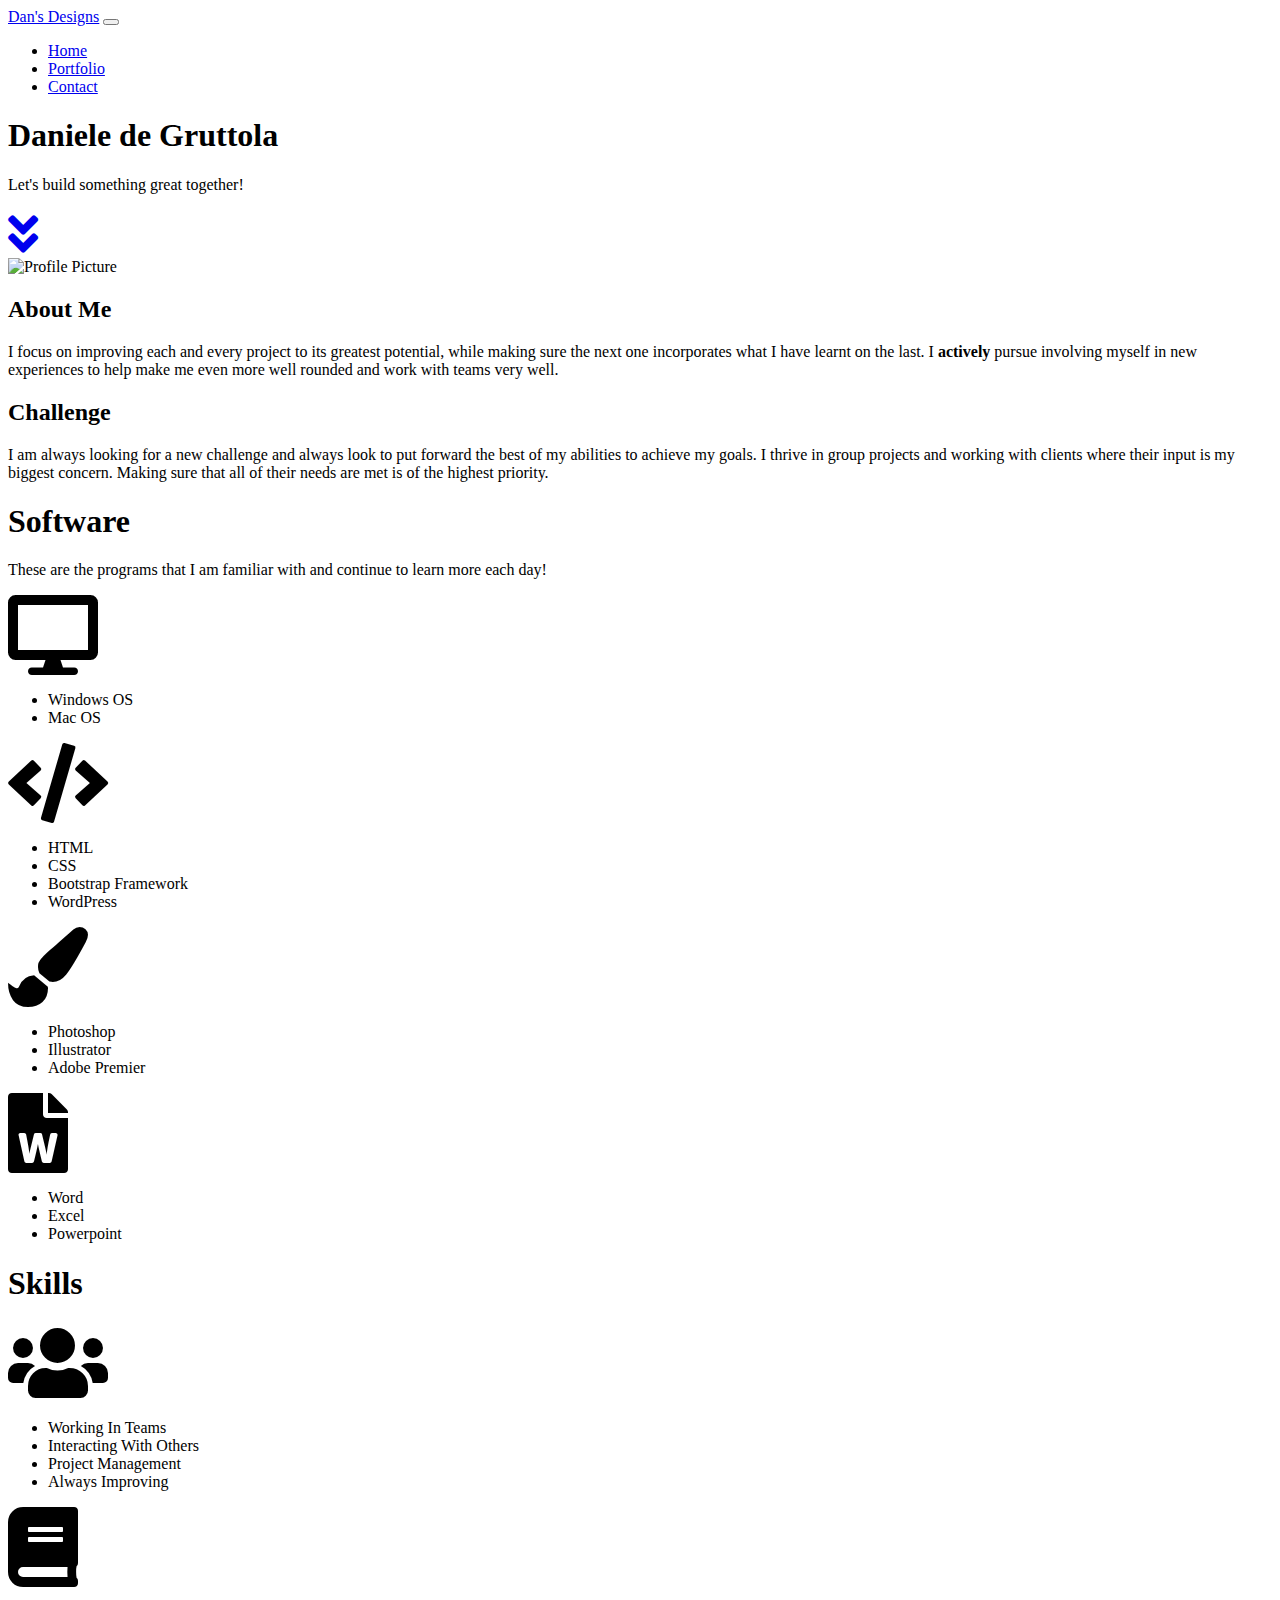
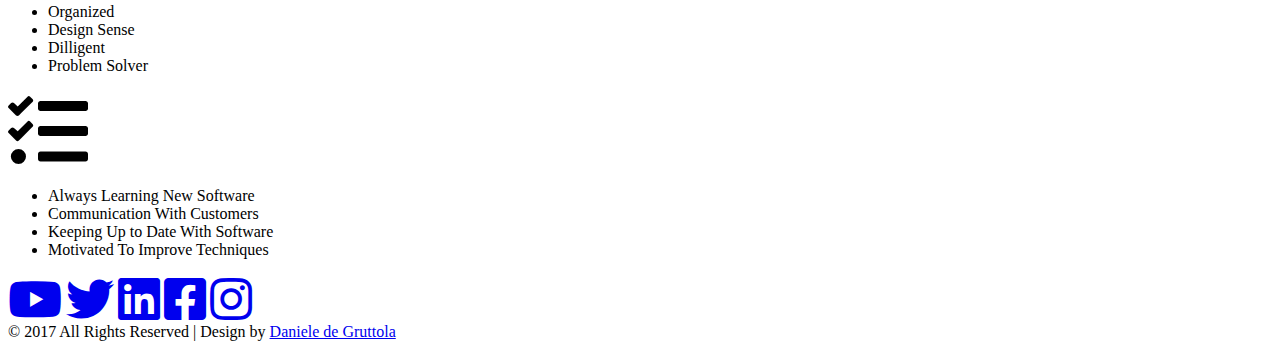
==== index.html @ e27785e1 "index.html for github pages" ====
<!DOCTYPE html>

<head>
  <meta charset="utf-8">
  <meta name="viewport" content="width=device-width, initial-scale=1, shrink-to-fit=no">
  <title>Dan's Designer</title>
  <link href="https://use.fontawesome.com/releases/v5.0.6/css/all.css" rel="stylesheet">
  <link rel="stylesheet" href="https://maxcdn.bootstrapcdn.com/bootstrap/4.0.0-beta/css/bootstrap.min.css" integrity="sha384-/Y6pD6FV/Vv2HJnA6t+vslU6fwYXjCFtcEpHbNJ0lyAFsXTsjBbfaDjzALeQsN6M" crossorigin="anonymous">
  <link rel="stylesheet" href="style.css">
</head>

<body>

<nav class="navbar navbar-expand-lg navbar-dark bg-color fixed-top">
  <a class="navbar-brand" href="#">Dan's Designs</a>
    <button class="navbar-toggler" type="button" data-toggle="collapse" data-target="#navbarSupportedContent" aria-controls="navbarSupportedContent" aria-expanded="false" aria-label="Toggle navigation">
      <span class="navbar-toggler-icon"></span>
    </button>
      <div class="container">
    <div class="collapse navbar-collapse" id="navbarSupportedContent">
      <ul class="navbar-nav mr-auto">
        <li class="nav-item active">
          <a class="nav-link" href="#">Home <span class="sr-only">(current)</span></a>
        </li>

        <li class="nav-item">
          <a class="nav-link" href="portfolio.html">Portfolio</a>
        </li>

        <li class="nav-item">
          <a class="nav-link" href="contact.html">Contact</a>
        </li>
      </ul>
  </div>
</div>
</nav>

<div class="jumbotron vertical-center">
  <div class="container text-center">
    <div class="col-12">
    <h1 class="display-3">Daniele de Gruttola</h1>
    <p class="lead">Let's build something great together!</p>
  </div>
  <div class="text-center btnDiv">
      <a href="#about"><i class="fas fa-angle-double-down fa-3x"></i></a>
  </div>
</div>
</div>

<div id="about"><!--Start of About Me -->
<div class="container">
  <div class="text-white">
    <div class="row justify-content-center">
      <div class="col-12">
      <img class="center-block" src="images/profile.jpg" alt="Profile Picture">
    </div>
      <div class="col-lg-5 col-md-4 col-sm-8">
        <h2 class="text-center">About Me
        </h2>
        <p class="space-lines">I focus on improving each and every project to its greatest potential, while making sure the next one incorporates what I have learnt on the last. I <strong>actively</strong> pursue involving myself in new experiences to help make me even more well rounded and work with teams very well.</p>
      </div>

      <div class="col-lg-5 col-md-4 col-sm-8">
        <h2 class="text-center">Challenge
        </h2>
        <p class="space-lines">I am always looking for a new challenge and always look to put forward the best of my abilities to achieve my goals. I thrive in group projects and working with clients where their input is my biggest concern. Making sure that all of their needs are met is of the highest priority.</p>
      </div>
    </div><!-- row -->

  </div><!-- white text -->
</div><!-- container -->
</div><!--End of About Me -->

<div id="software"><!--Start of Software id-->
<div class="container">
  <div class="text-white">
  <div class="row justify-content-center">
    <div class="col-12">
      <div class="software">
        <h1>Software</h1>
        <p> These are the programs that I am familiar with and continue to learn more each day!</p>
      </div><!-- End of Software class -->
    </div><!--col-12-->
  </div><!-- row -->

    <div class="software_icons"><!--Start of software_icons class -->
    <div class="row justify-content-center">
      <div class="col-lg-3 col-md-3 col-sm-6 col-xs-4">
        <i class="fa fa-desktop fa-5x" aria-hidden="true"></i>
          <ul class="list-unstyled">
            <li> Windows OS</li>
            <li> Mac OS </li>
          </ul>
      </div>

        <div class="col-lg-3 col-md-3 col-sm-6 col-xs-4">
        <i class="fa fa-code fa-5x" aria-hidden="true"></i>
          <ul class="list-unstyled">
            <li> HTML</li>
            <li> CSS </li>
            <li> Bootstrap Framework </li>
            <li> WordPress </li>
          </ul>
        </div>

        <div class="col-lg-3 col-md-3 col-sm-6 col-xs-4">
        <i class="fas fa-paint-brush fa-5x"></i>
          <ul class="list-unstyled">
            <li> Photoshop</li>
            <li> Illustrator </li>
            <li> Adobe Premier </li>
          </ul>
        </div>

        <div class="col-lg-3 col-md-3 col-sm-6 col-xs-4">
        <i class="fas fa-file-word fa-5x"></i>
          <ul class="list-unstyled">
            <li> Word</li>
            <li> Excel </li>
            <li> Powerpoint </li>
          </ul>
        </div>
      </div>
    </div><!--End of software_icons class -->
  </div>
</div><!--container -->
</div><!--End of software id -->

<div id="skills"><!--Start of Skills id -->
<div class="container">
  <div class="text-white">
  <div class="row justify-content-center">
    <div class="col-12">
      <div class="skills"><!-- skills class -->
        <h1>Skills</h1>
      </div><!-- end of skills class -->
    </div><!-- col-12 -->
  </div><!--row-->

    <div class="software_icons">
    <div class="row justify-content-center">
      <div class="col-lg-3 col-md-3 col-sm-6 col-xs-4">
        <i class="fa fa-users fa-5x" aria-hidden="true"></i>
          <ul class="list-unstyled">
            <li> Working In Teams</li>
            <li> Interacting With Others </li>
            <li> Project Management </li>
            <li> Always Improving </li>
          </ul>
      </div>

        <div class="col-lg-3 col-md-3 col-sm-6 col-xs-4">
        <i class="fa fa-book fa-5x" aria-hidden="true"></i>
          <ul class="list-unstyled">
            <li> Organized </li>
            <li> Design Sense </li>
            <li> Dilligent </li>
            <li> Problem Solver </li>
          </ul>
        </div>

        <div class="col-lg-3 col-md-3 col-sm-6 col-xs-4">
        <i class="fa fa-tasks fa-5x" aria-hidden="true"></i>
          <ul class="list-unstyled">
            <li> Always Learning New Software</li>
            <li> Communication With Customers </li>
            <li> Keeping Up to Date With Software </li>
            <li> Motivated To Improve Techniques </li>
          </ul>
        </div>

      </div><!-- row -->
    </div><!--End of software_icons-->
  </div><!-- white text -->
</div><!-- container -->
</div> <!-- End of Skills -->

<!-- <div class="row justify-content-center">
  <div class="container">
    <div class="text-white">
      <div id="samples" class="page">
  <h1 class ="text-center">Work Samples</h1>
        <div class="content photo-grid">

          <div class="container py-4">
            <div class="row">
              <a class="col-md-6 col-lg-4" data-toggle="modal" data-target="#dental" href=""><img class="img-fluid mb-3" src="images/dental.png" alt="Dental Website"></a>
              <a class="col-md-6 col-lg-4" data-toggle="modal" data-target="#kreschop" href=""><img class="img-fluid mb-3" src="images/kreschop.jpg" alt="Kreschop Website"></a>
              <a class="col-md-6 col-lg-4" data-toggle="modal" data-target="#merrymaids" href=""><img class="img-fluid mb-3" src="images/merrymaids.jpg" alt="Merrymaids Website"></a>
              <a class="col-md-6 col-lg-4" data-toggle="modal" data-target="#streetcorner" href=""><img class="img-fluid mb-3" src="images/streetcorner.jpg" alt="Streetcorner graphic"></a>
              <a class="col-md-6 col-lg-4" data-toggle="modal" data-target="#gamecover" href=""><img class="img-fluid mb-3" src="images/gamecover.jpg" alt="Gamecover Design"></a>
                <a class="col-md-6 col-lg-4" data-toggle="modal" data-target="#footwear" href=""><img class="img-fluid mb-3" src="images/freedom_footwear.jpg" alt="Gamecover Design"></a>
            </div>
          </div>

          <div class="modal fade" id="dental">
            <div class="modal-dialog modal-lg">
              <div class="modal-content">
                <img data-dismiss="modal" class="img-fluid" src="images/dental.png" alt="Dental Website">
              </div>
            </div>
          </div>

          <div class="modal fade" id="kreschop">
            <div class="modal-dialog modal-lg">
              <div class="modal-content">
                <img data-dismiss="modal" class="img-fluid" src="images/kreschop2.jpg" alt="Kreschop Website">
              </div>
            </div>
          </div>

          <div class="modal fade" id="merrymaids">
            <div class="modal-dialog modal-lg">
              <div class="modal-content">
                <img data-dismiss="modal" class="img-fluid" src="images/merrymaids2.jpg" alt="Merrymaids Website">
              </div>
            </div>
          </div>

          <div class="modal fade" id="streetcorner">
            <div class="modal-dialog modal-lg">
              <div class="modal-content">
                <img data-dismiss="modal" class="img-fluid" src="images/streetcorner2.jpg" alt="Streetcorner Graphic">
              </div>
            </div>
          </div>

          <div class="modal fade" id="gamecover">
            <div class="modal-dialog modal-lg">
              <div class="modal-content">
                <img data-dismiss="modal" class="img-fluid" src="images/gamecover2.jpg" alt="Gamecover Graphic">
              </div>
            </div>
          </div>

          <div class="modal fade" id="footwear">
            <div class="modal-dialog modal-lg">
              <div class="modal-content">
                <img data-dismiss="modal" class="img-fluid" src="images/freedom_footwear2.jpg" alt="Kreschop Website">
              </div>
            </div>
          </div>

        </div>
      </div>
    </div>
  </div>
</div> -->

<div class="row"> <!--Start of Social id-->
  <div class="col-12">
      <div class="text-white">
        <div id="social">
            <div class="social text-center">
              <a href="https://www.youtube.com/channel/UCwrDoL6WCgl8kyw7b2MBOFw"><i class="fab fa-youtube fa-3x" aria-hidden="true"></i></a>
              <a href="https://twitter.com/ddegruttola"><i class="fab fa-twitter fa-3x" aria-hidden="true"></i></a>
              <a href="https://www.linkedin.com/in/danieledegruttola/"><i class="fab fa-linkedin fa-3x" aria-hidden="true"></i></a>
              <a href="https://www.facebook.com/Ddegruttola"><i class="fab fa-facebook-square fa-3x" aria-hidden="true"></i></a>
              <a href="https://www.instagram.com/ddegruttola/"><i class="fab fa-instagram fa-3x"></i></a>
            </div>

          </div><!--End of Socialid -->
        </div><!--white text-->
      </div><!--col-12 -->
    </div><!--row-->

  <div class="row">
    <div class="col-12">
      <div class="text-white">
        <div id="footer">
          <div class="footer text-center"
            <p>&copy; 2017 All Rights Reserved | Design by <a href="http://www.danieledegruttola.com" target="_blank"> Daniele de Gruttola</a>
          </div>
        </div>
    </div>
  </div>
</div>

    <!--scripts-->
    <script src="https://code.jquery.com/jquery-3.2.1.slim.min.js" integrity="sha384-KJ3o2DKtIkvYIK3UENzmM7KCkRr/rE9/Qpg6aAZGJwFDMVNA/GpGFF93hXpG5KkN" crossorigin="anonymous"></script>
    <script src="https://cdnjs.cloudflare.com/ajax/libs/popper.js/1.11.0/umd/popper.min.js" integrity="sha384-b/U6ypiBEHpOf/4+1nzFpr53nxSS+GLCkfwBdFNTxtclqqenISfwAzpKaMNFNmj4" crossorigin="anonymous"></script>
    <script src="https://maxcdn.bootstrapcdn.com/bootstrap/4.0.0-beta/js/bootstrap.min.js" integrity="sha384-h0AbiXch4ZDo7tp9hKZ4TsHbi047NrKGLO3SEJAg45jXxnGIfYzk4Si90RDIqNm1" crossorigin="anonymous"></script>

</body>
</html>
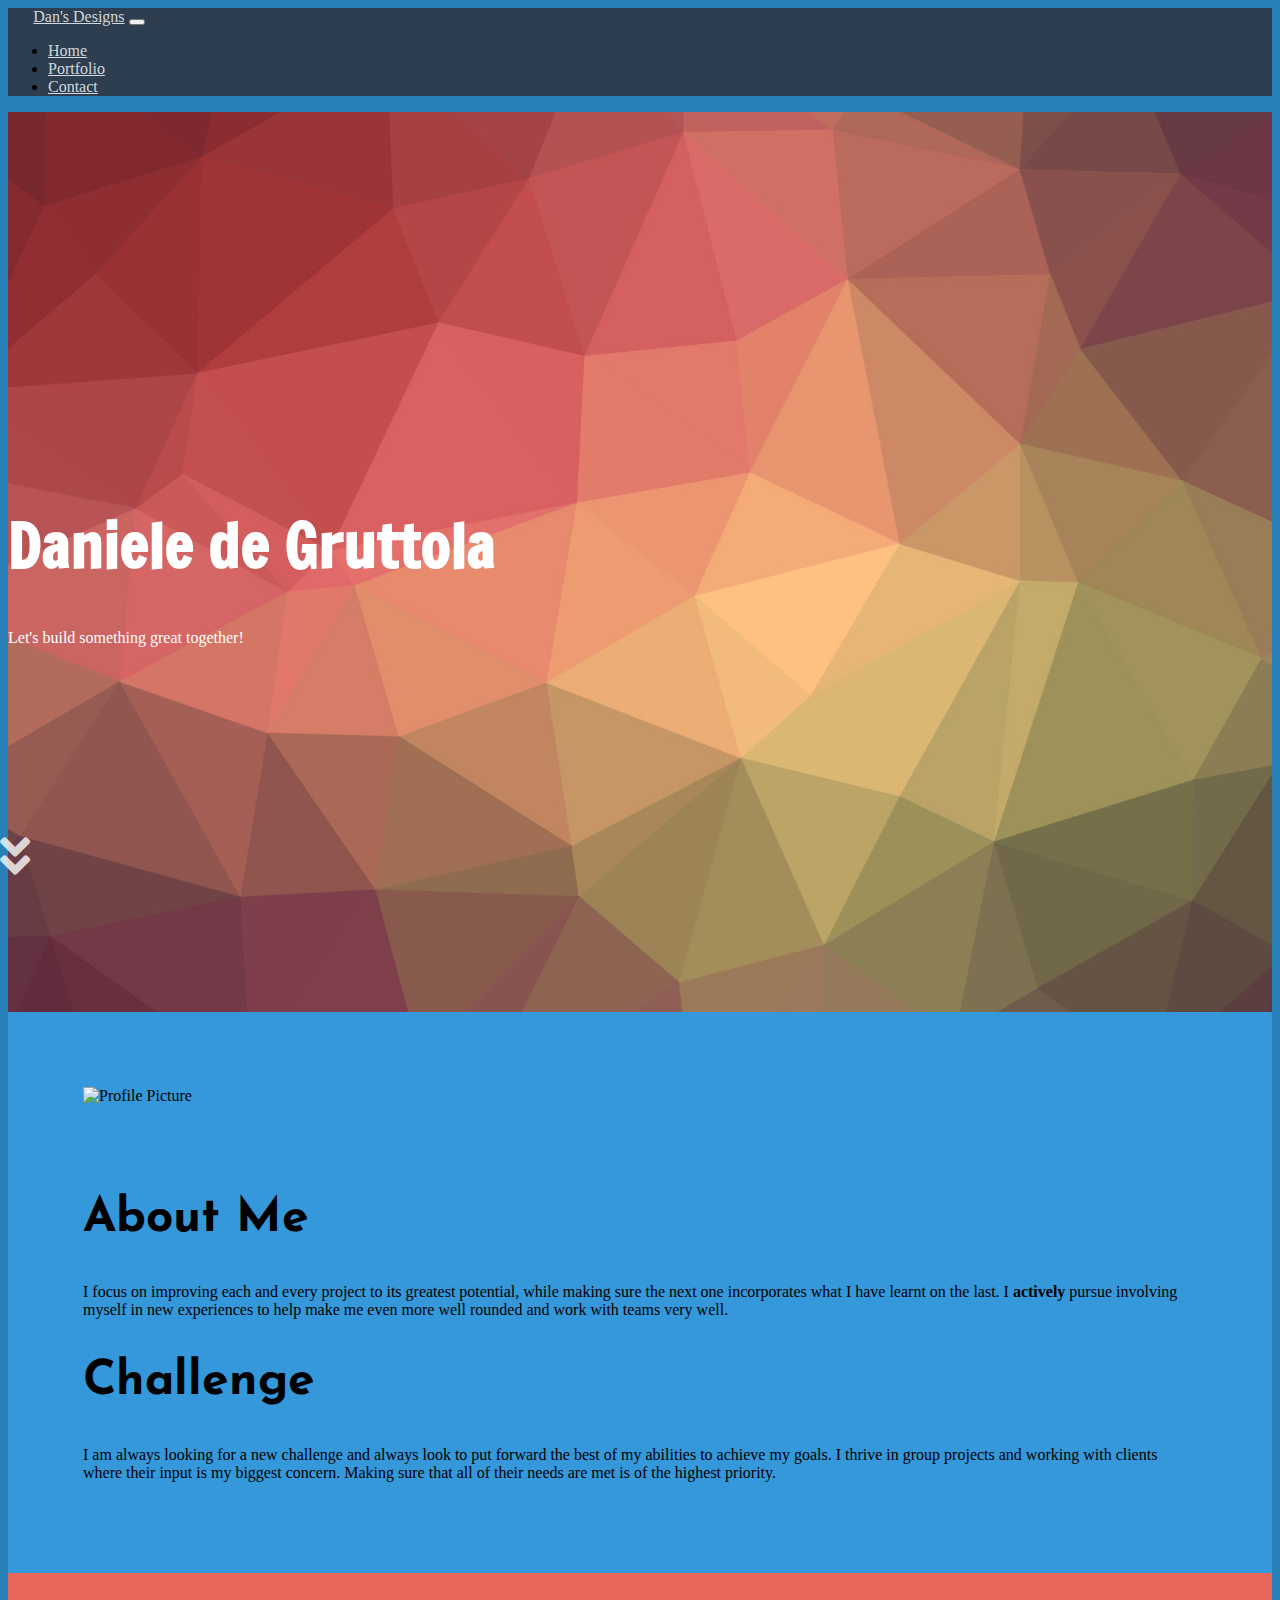
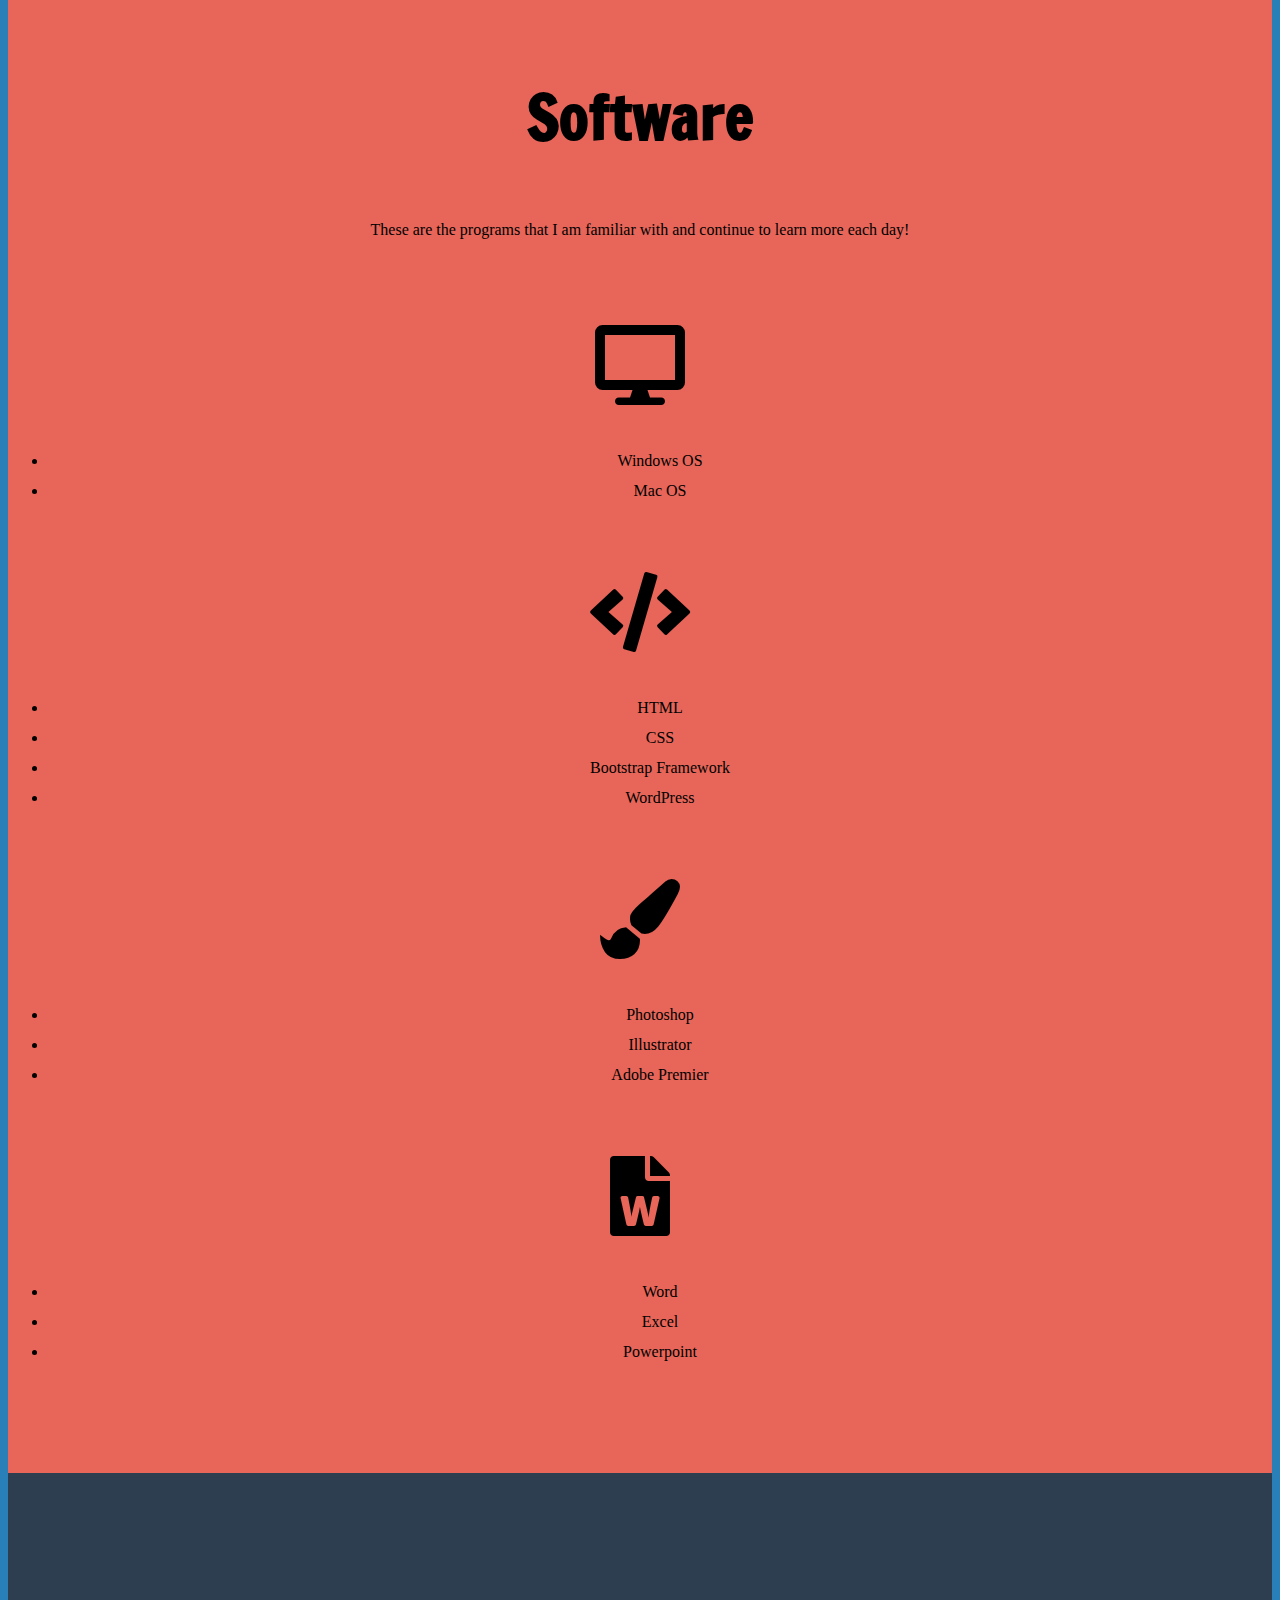
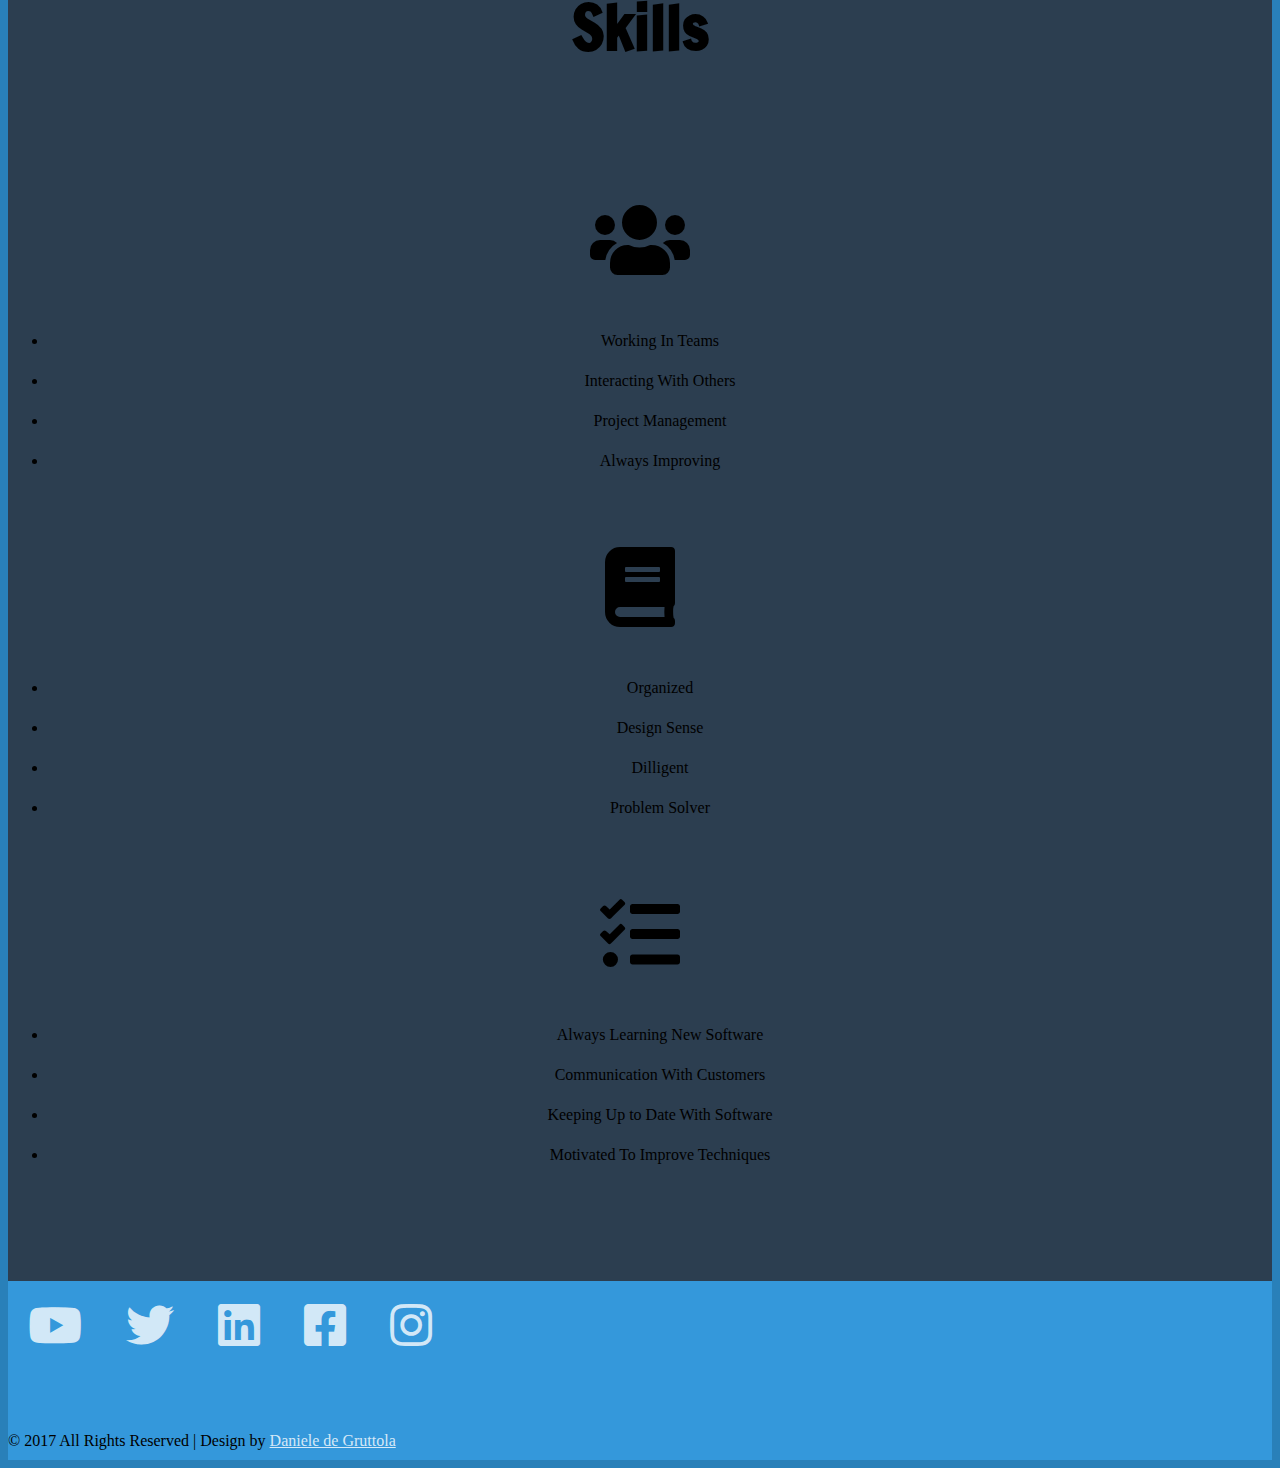
==== commit 115ebcff: "Update index.html" ====
--- a/index.html
+++ b/index.html
@@ -52,7 +52,7 @@
   <div class="text-white">
     <div class="row justify-content-center">
       <div class="col-12">
-      <img class="center-block" src="images/profile.jpg" alt="Profile Picture">
+      <img class="center-block" src="../danieled12.github.io/portfolio/images/profile.jpg" alt="Profile Picture">
     </div>
       <div class="col-lg-5 col-md-4 col-sm-8">
         <h2 class="text-center">About Me
--- a/style.css
+++ b/style.css
@@ -0,0 +1,185 @@
+@import url('https://fonts.googleapis.com/css?family=Josefin+Sans|Signika');
+@import url('https://fonts.googleapis.com/css?family=Francois+One');
+
+body {
+  background-color: #2980B9;
+  overflow-x: hidden;
+}
+
+h1 {
+  font-family: 'Francois One', sans-serif;
+  font-size: 3.8em;
+}
+
+h2 {
+  font-family: 'Josefin Sans', sans-serif;
+  font-size: 3em;
+}
+
+.bg-color {
+  background-color: #2C3E50;
+}
+
+.navbar-brand {
+  padding-left: 2%;
+}
+
+a:link {
+  color: rgba(255,255,255,.8);
+}
+
+a:visited {
+  color: rgba(255,255,255,.8);
+}
+
+#social {
+  background-color: #3498DB;
+}
+
+.jumbotron {
+  /*background-color: #2980B9;*/
+  background-image: url("images/main.jpg");
+  background-size: cover;
+  display:flex;
+  align-items: center;
+  color: white;
+}
+
+.jumbotron img{
+    display:block;
+    margin-left:auto;
+    margin-right:auto;
+}
+
+.jumbotron.vertical-center {
+  margin-bottom: 0;
+}
+
+
+.vertical-center {
+  display:flex;
+  align-items: center;
+  min-height: 100%;
+  min-height: 100vh;
+}
+
+.btnDiv {
+  width: 100%;
+  left: 0;
+  bottom: 20px;
+  position: absolute;
+}
+
+.social i {
+  padding: 20px;
+}
+
+.social i:hover {
+  color: #2C3E50;
+}
+
+#samples img {
+  padding: 15px;
+  border-radius: 15px;
+}
+
+/*.carousel-item img {
+  width: 100%;
+  height: 100vh;
+}
+
+.carousel-caption {
+    background: rgba(0,0,0,0.5);
+}
+
+.carousel-caption p {
+    font-size: 1.2em;
+}*/
+
+#about {
+  padding: 75px;
+  background-color: #3498DB;
+}
+
+.center-block {
+    margin: auto;
+    display: block;
+    padding-bottom: 50px;
+}
+
+#software {
+  padding-top: 60px;
+  background-color: #E76659;
+}
+
+.software_icons {
+  padding-bottom: 70px;
+}
+
+.software_icons i {
+  padding: 50px;
+  padding-bottom: 25px;
+}
+
+#skills h1 {
+ text-align: center;
+ padding-bottom: 20px;
+}
+
+#skills .row {
+ text-align: center;
+ padding-bottom: 20px;
+}
+
+#skills ul {
+  line-height: 40px;
+}
+
+#skills {
+  padding-top: 70px;
+  background-color: #2C3E50;
+}
+
+#software h1 {
+ text-align: center;
+ padding-bottom: 20px;
+}
+
+#software .row {
+ text-align: center;
+ padding-bottom: 20px;
+}
+
+#software ul {
+  line-height: 30px;
+}
+
+
+#samples {
+  display: flex;
+  flex-wrap: wrap;
+  flex-direction:row;
+  justify-content: space-around;;
+  padding: 75px;
+  margin:auto;
+  background-color: #E76659;
+}
+
+#samples h1 {
+  padding-bottom: 20px;
+}
+
+#footer {
+  background-color: #3498DB;
+  padding-top: 5%;
+  padding-bottom: 10px;
+}
+
+#contact-form {
+  margin-bottom: 8%;
+}
+
+#contact-header {
+  padding-top: 5%;
+  padding-bottom: 3%;
+}
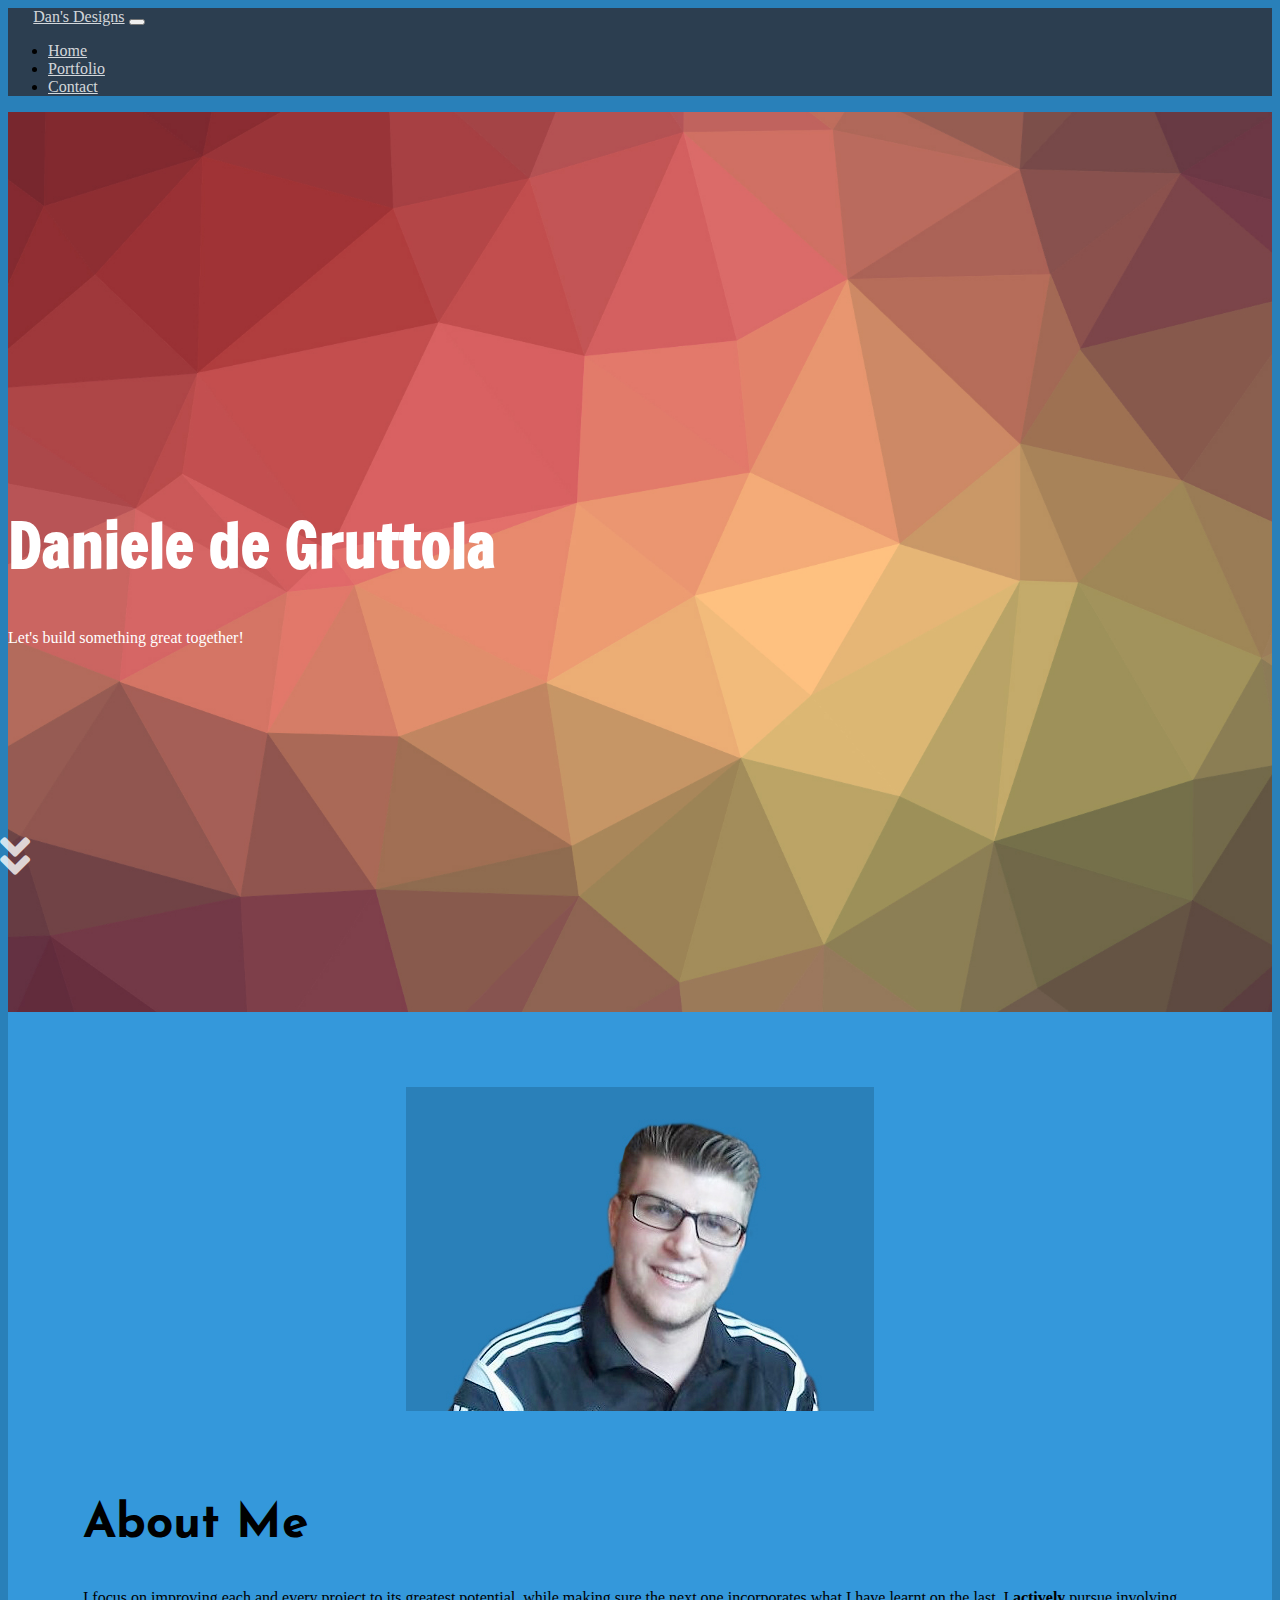
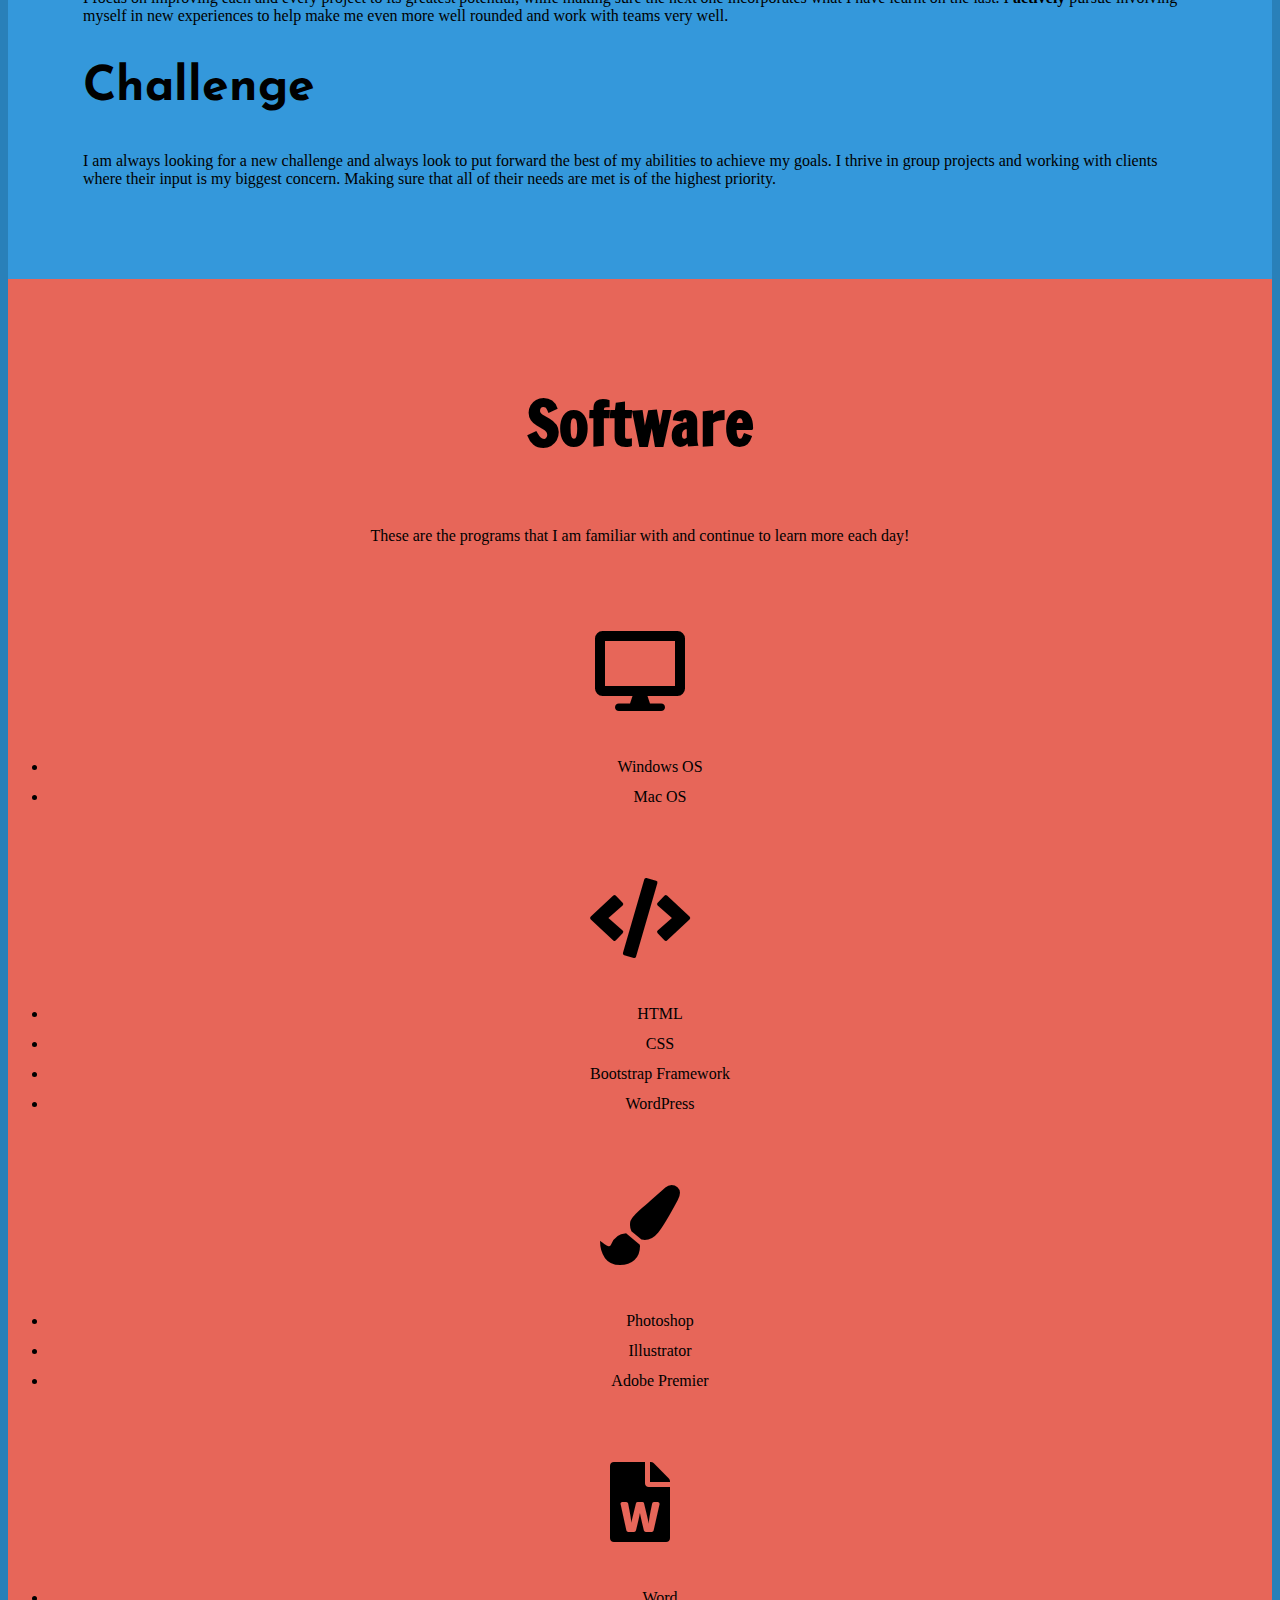
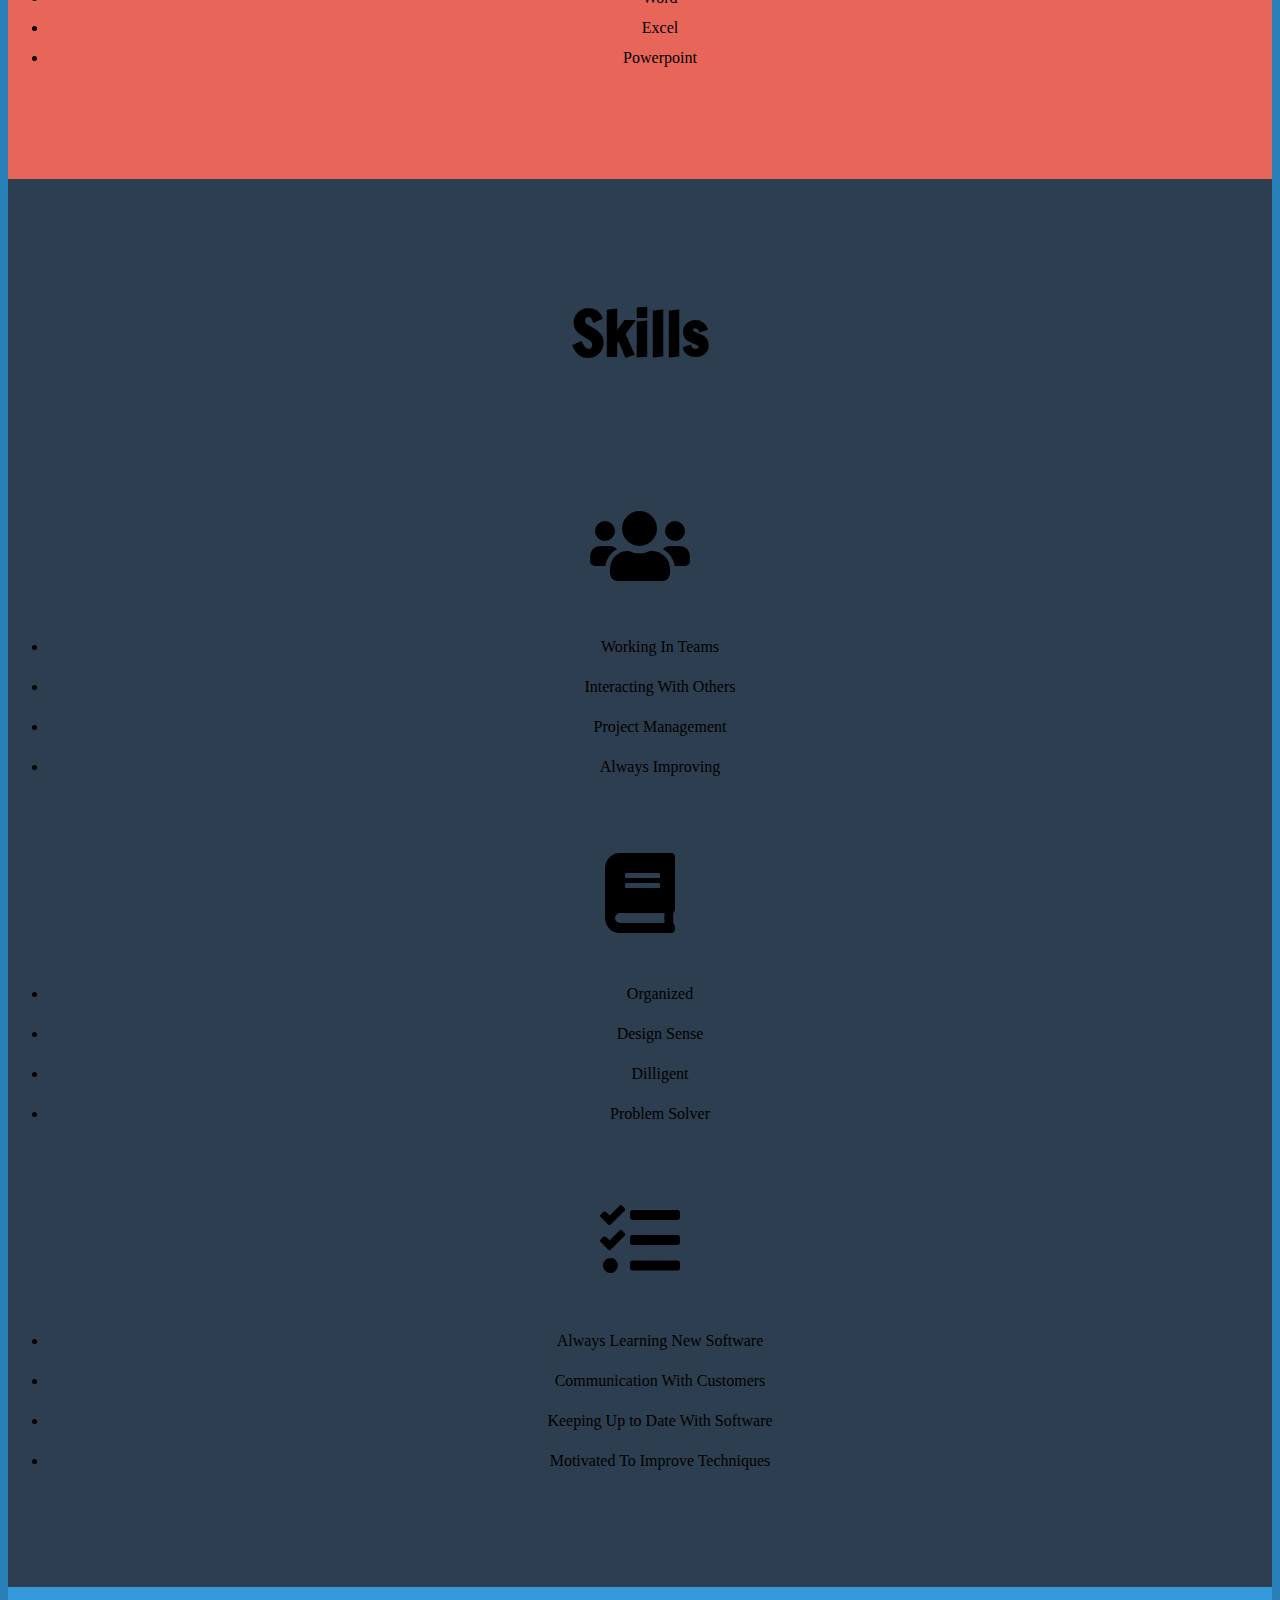
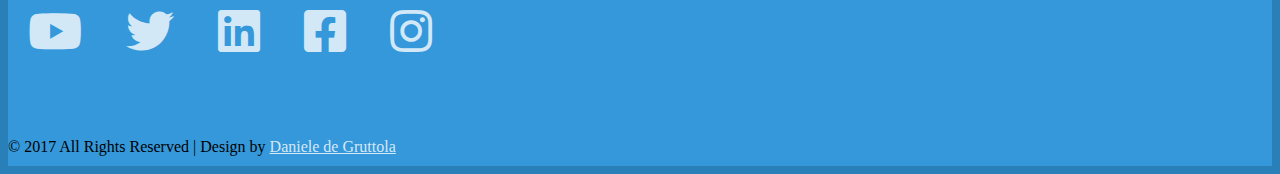
==== commit 7d62c017: "Update index.html" ====
--- a/index.html
+++ b/index.html
@@ -52,7 +52,7 @@
   <div class="text-white">
     <div class="row justify-content-center">
       <div class="col-12">
-      <img class="center-block" src="../danieled12.github.io/portfolio/images/profile.jpg" alt="Profile Picture">
+      <img class="center-block" src="../images/profile.jpg" alt="Profile Picture">
     </div>
       <div class="col-lg-5 col-md-4 col-sm-8">
         <h2 class="text-center">About Me
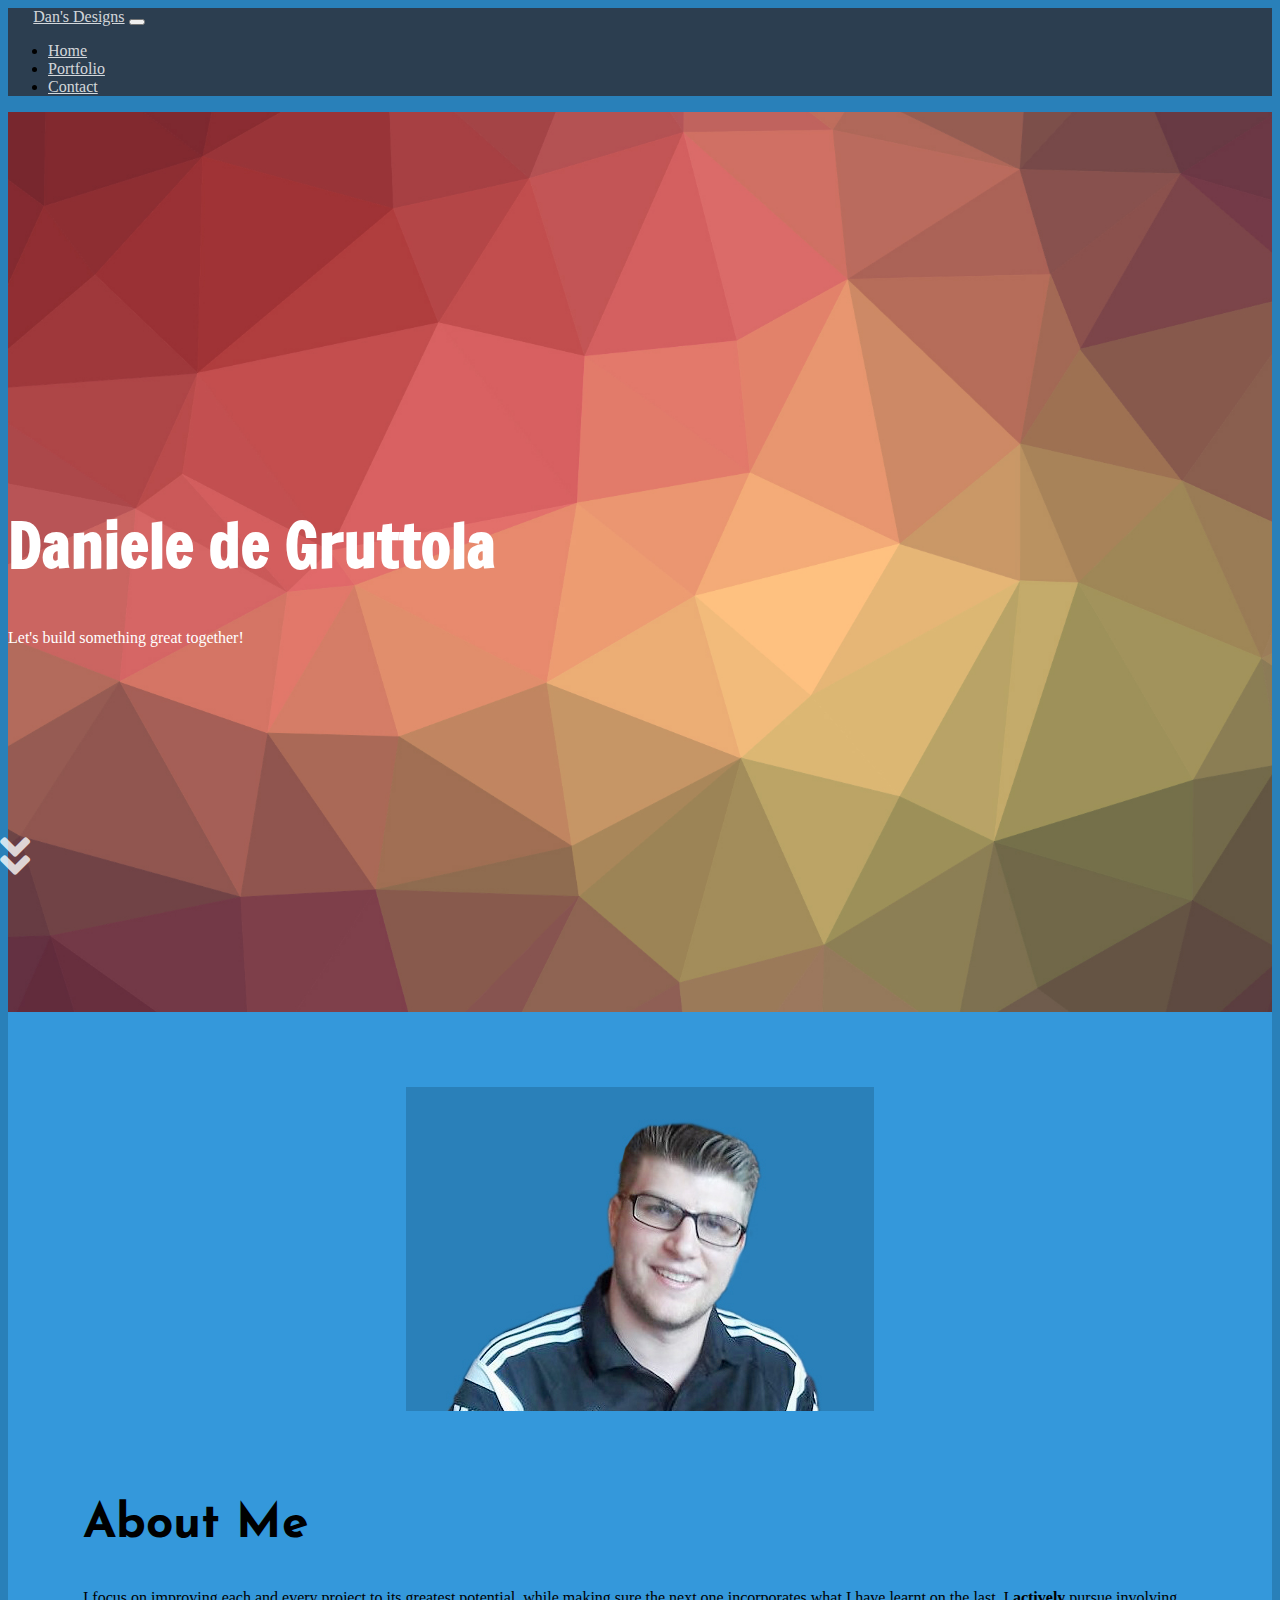
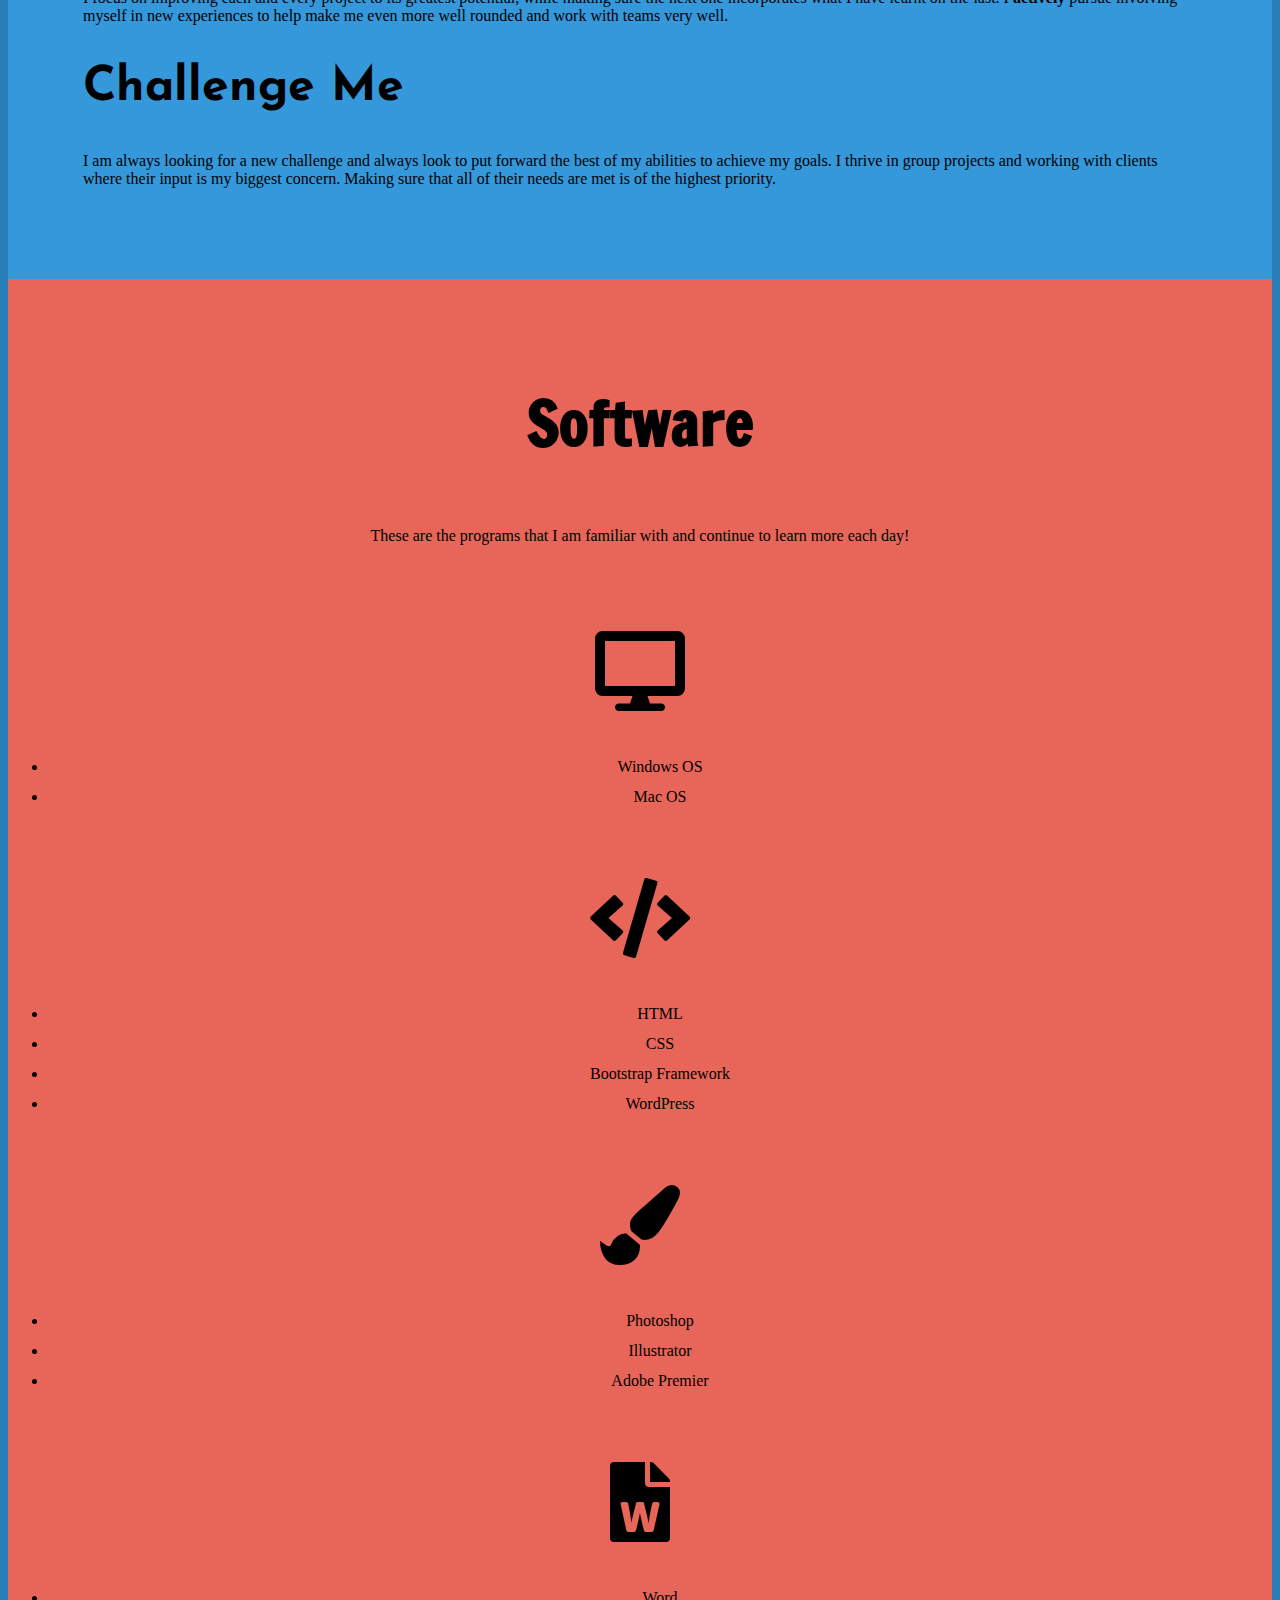
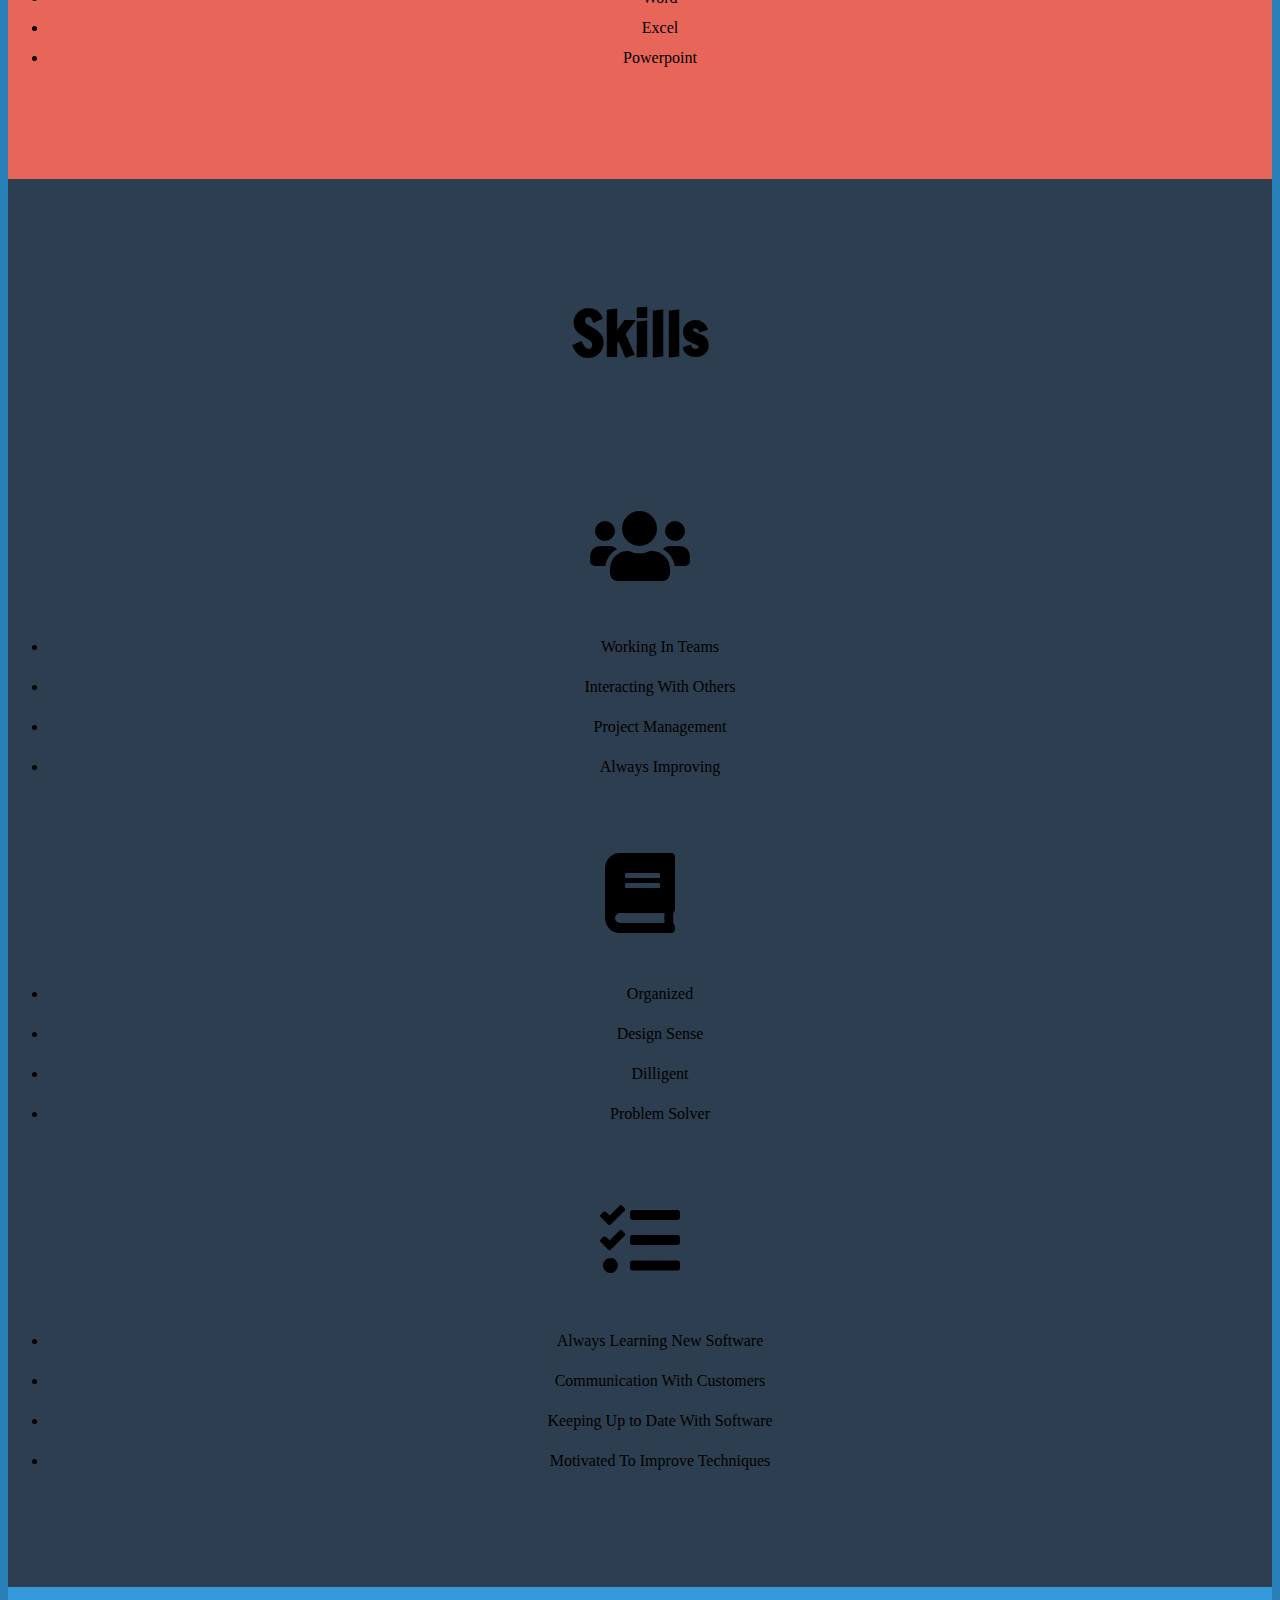
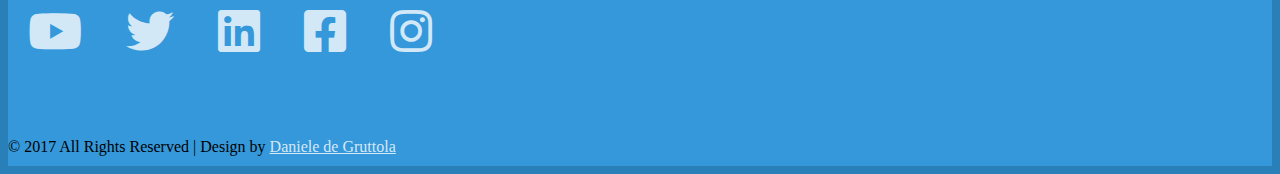
==== commit 66bcbce9: "Update index.html" ====
--- a/index.html
+++ b/index.html
@@ -52,7 +52,7 @@
   <div class="text-white">
     <div class="row justify-content-center">
       <div class="col-12">
-      <img class="center-block" src="../images/profile.jpg" alt="Profile Picture">
+      <img class="center-block img-fluid" src="images/profile.jpg" alt="Profile Picture">
     </div>
       <div class="col-lg-5 col-md-4 col-sm-8">
         <h2 class="text-center">About Me
@@ -61,7 +61,7 @@
       </div>
 
       <div class="col-lg-5 col-md-4 col-sm-8">
-        <h2 class="text-center">Challenge
+        <h2 class="text-center">Challenge Me
         </h2>
         <p class="space-lines">I am always looking for a new challenge and always look to put forward the best of my abilities to achieve my goals. I thrive in group projects and working with clients where their input is my biggest concern. Making sure that all of their needs are met is of the highest priority.</p>
       </div>
